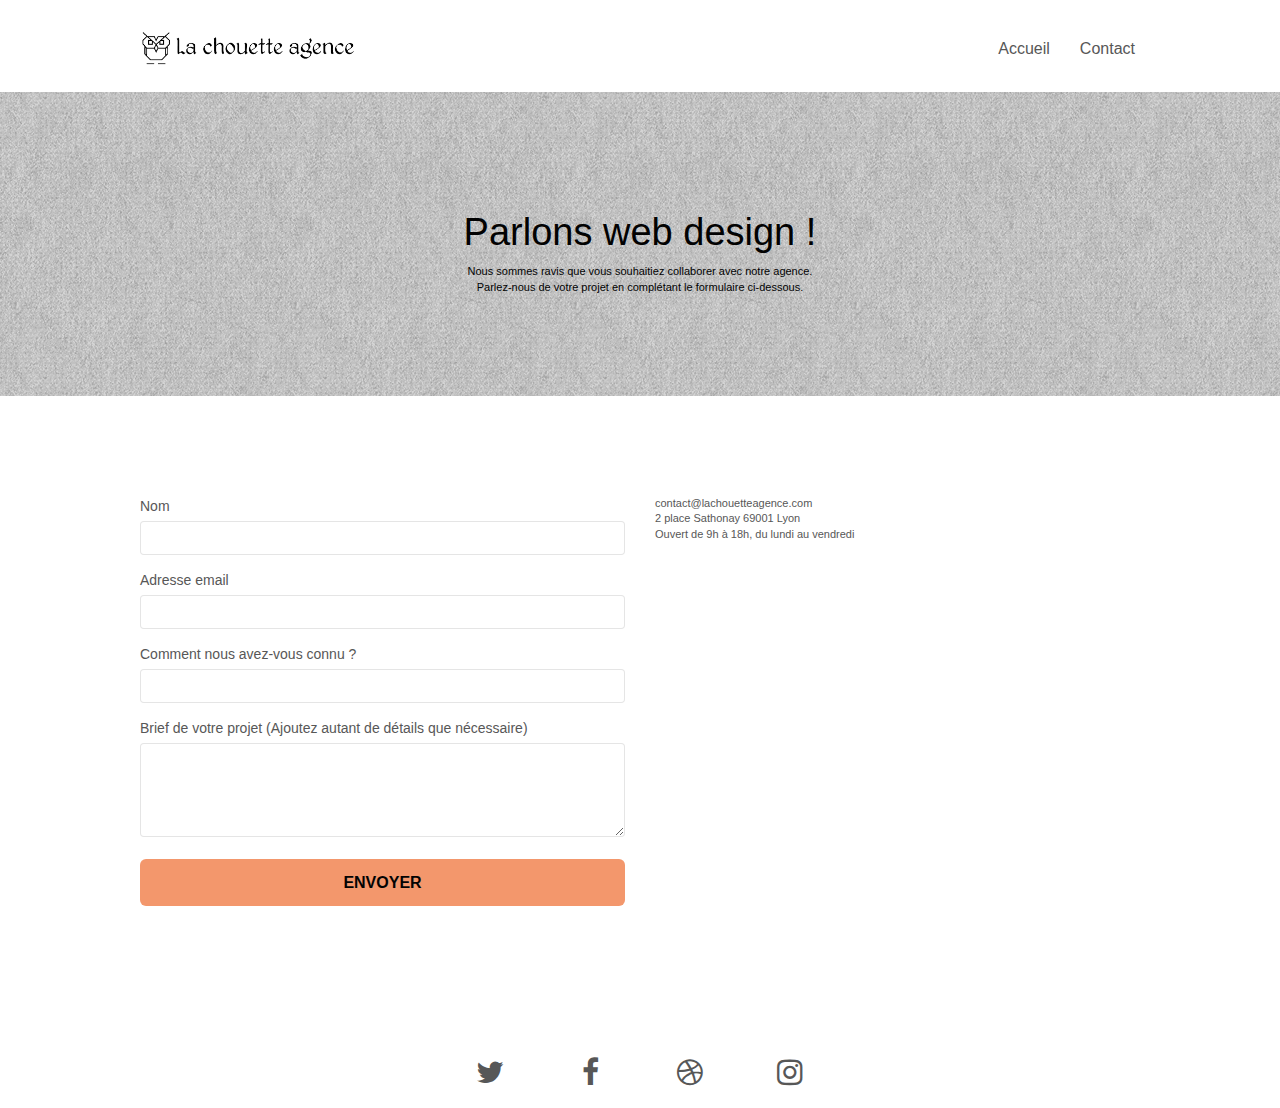
==== contact.html @ 8721ab8b "changement nom page2" ====
<!doctype html>
<html lang="fr">
<head>
    <meta charset="utf-8">
    <meta name="description" content="agence webdesign seo google site web design formulaire contact">
    <meta name="viewport" content="width=device-width, initial-scale=1.0, viewport-fit=cover">
	<meta property="og:title" content="La chouette agence : entreprise webdesign Lyon "/>
	<meta property="og:url" content="https://draluber.github.io/chouette/page2.html"/>
	<meta property="og:image" content="https://draluber.github.io/chouette/img/logo-compressor.png"/>
	<meta property="og:description" content="agence de webdesign"/>
	<meta name="twitter:card" content="summary">
	<meta name="twitter:site" content="https//draluber.github.io/chouette/page2">
	<meta name="twitter:title" content="La chouette agence - contact">
	<meta name="twitter:description" content="agence de webdesign">
	<meta name="twitter:creator" content="@chouetteagence">
	<meta name="twitter:image" content="https://draluber.github.io/img/logo-compressor.png">
	
	
	
	<link rel="shortcut icon" type="image/png" href="favicon-compressor.jpg">
    
	<link rel="stylesheet" type="text/css" href="./css/bootstrap.min.css">
	<link rel="stylesheet" type="text/css" href="style.min.css">
	<link rel="stylesheet" type="text/css" href="./css/font-awesome.min.css">
	<link rel="stylesheet" type="text/css" href="./css/et-line.min.css">
	
    
	
    <title>chouette agence : entreprise webdesign Lyon , formulaire de contact</title>

    
<!-- Analytics -->
 
<!-- Analytics END -->
    
</head>
<body>
<!-- Principal conteneur -->
<div class="page-container">
    <header>
<!-- bloc-0 -->
<div class="bloc bgc-white l-bloc " id="bloc-0">
	<div class="container bloc-sm">
		<nav class="navbar row">
			<div class="navbar-header">
				<a class="navbar-brand" href="index.html"><img src="img/la-chouette-agence-compressor.png" alt="atlanta web design logo" width="214px" height="40px" /></a>
				<button id="nav-toggle" type="button" class="ui-navbar-toggle navbar-toggle" data-toggle="collapse" data-target=".navbar-1">
					<span class="sr-only">Toggle navigation</span><span class="icon-bar"></span><span class="icon-bar"></span><span class="icon-bar"></span>
				</button>
			</div>
			<div class="collapse navbar-collapse navbar-1 special-dropdown-nav">
				<ul class="site-navigation nav navbar-nav">
					<li>
						<a href="index.html">Accueil</a>
					</li>
					<li>
					</li>
					<li>
						<a href="#">Contact</a>
					</li>
				</ul>
			</div>
		</nav>
	</div>
</div>
<!-- bloc-0 END -->

<!-- bloc-6 -->
<div class="bloc bg-dots-bg bg-repeat bgc-atomic-tangerine d-bloc bloc-bg-texture texture-paper" id="bloc-6">
	<div class="container bloc-lg">
		<div class="row">
			<div class="col-sm-12">
				<h1 class="text-center hero-bloc-text tc-white">
					Parlons web design !
				</h1>
				<p class="text-center mg-lg tc-white tight-width-whitespace">
					Nous sommes ravis que vous souhaitiez collaborer avec notre agence.<br>
					Parlez-nous de votre projet en complétant le formulaire ci-dessous.
				</p>
			</div>
		</div>
	</div>
</div>
<!-- bloc-6 END -->
</header>
<main>
<!-- bloc-7 -->
<div class="bloc bgc-white l-bloc" id="bloc-7">
	<div class="container bloc-lg">
		<div class="row">
			<div class="col-sm-6">
				<form id="form_1" novalidate success-msg="Your message has been sent." fail-msg="Sorry it seems that our mail server is not responding, Sorry for the inconvenience!">
					<div class="form-group">
						<label>
							Nom
						</label>
						<input id="name" class="form-control" required />
					</div>
					<div class="form-group">
						<label>
							Adresse email
						</label>
						<input id="email" class="form-control" type="email" required />
					</div>
					<div class="form-group">
						<label>
							Comment nous avez-vous connu ?
						</label>
						<input class="form-control" type="email" required id="input_504" />
					</div>
					<div class="form-group">
						<label>
							Brief de votre projet (Ajoutez autant de détails que nécessaire)<br>
						</label><textarea id="message" class="form-control" rows="4" cols="50" required></textarea>
					</div> 
					<button class="bloc-button btn btn-lg btn-block cta-hero btn-atomic-tangerine" type="submit">
						Envoyer
					</button>
				</form>
			</div>
			<div class="col-sm-6">
				<p>
					contact@lachouetteagence.com<br>2 place Sathonay 69001 Lyon<br>Ouvert de 9h à 18h, du lundi au vendredi<br>
				</p>
			</div>
		</div>
	</div>
</div>
<!-- bloc-7 END -->

<!-- ScrollToTop Button -->
<a class="bloc-button btn btn-d scrollToTop" onclick="scrollToTarget('1')"><span class="fa fa-chevron-up"></span></a>
<!-- ScrollToTop Button END-->

</main>
<footer>
<!-- Footer - bloc-8 -->
<div class="bloc bgc-atomic-tangerine d-bloc" id="bloc-8">
	<div class="container bloc-sm">
		<div class="row">
			<div class="col-sm-12">
				<p class="text-center white">
					La chouette agence - Agence web basée à Lyon.<br>
				</p>
				<div class="row row-no-gutters social">
					<div class="col-sm-3">
						<div class="text-center">
							<a class="social" href="index.html"><span class="fa fa-twitter icon-md"></span></a>
						</div>
					</div>
					<div class="col-sm-3">
						<div class="text-center">
							<a class="social" href="index.html"><span class="fa fa-facebook icon-md"></span></a>
						</div>
					</div>
					<div class="col-sm-3">
						<div class="text-center">
							<a class="social" href="index.html"><span class="fa fa-dribbble icon-md"></span></a>
						</div>
					</div>
					<div class="col-sm-3">
						<div class="text-center">
							<a class="social" href="index.html"><span class="fa fa-instagram icon-md"></span></a>
						</div>
					</div>
				</div>
			</div>
		</div>
	</div>
</div>
<!-- Footer - bloc-8 END -->
</footer>
</div>
<!-- Principal conteneur END -->
<script src="./js/jquery-2.1.0.min.js"></script>
<script src="./js/bootstrap.min.js"></script>
<script src="./js/blocs.min.js"></script>
<script src="./js/jqBootstrapValidation.min.js"></script>
<script src="./js/formHandler.min.js"></script>

</body>
</html>
---- style.min.css ----
body{margin:0;padding:0;background:#FFF;overflow-x:hidden;-webkit-font-smoothing:antialiased;-moz-osx-font-smoothing:grayscale;}
a,
button{transition:all .3s ease-in-out;outline:none!important;}
a:hover{text-decoration:none;cursor:pointer;}
#page-loading-blocs-notifaction{position:fixed;top:0;bottom:0;width:100%;z-index:100000;background:#FFFFFF url("img/pageload-spinner.gif") no-repeat center center;}
.bloc{width:100%;clear:both;background:50% 50% no-repeat;padding:0 50px;-webkit-background-size:cover;-moz-background-size:cover;-o-background-size:cover;background-size:cover;position:relative;}
.bloc .container{padding-left:0;padding-right:0;}
.bloc-lg{padding:100px 50px;}
.bloc-md{padding:50px;}
.bloc-sm{padding:20px 50px;}
.bg-center,
.bg-l-edge,
.bg-r-edge,
.bg-t-edge,
.bg-b-edge,
.bg-tl-edge,
.bg-bl-edge,
.bg-tr-edge,
.bg-br-edge,
.bg-repeat{-webkit-background-size:auto!important;-moz-background-size:auto!important;-o-background-size:auto!important;background-size:auto!important;}
.bg-repeat{background:repeat;}
.bg-t-edge{background:top no-repeat;}
.bloc-bg-texture::before{content:"";background-size:2px 2px;position:absolute;top:0;bottom:0;left:0;right:0;}
.texture-paper::before{background:url("img/texture-paper-compressor.png");background-size:280px 280px;}
.b-parallax{background-attachment:fixed;}
.d-bloc button:hover{color:rgba(255, 255, 255, .9);}
.d-bloc .icon-round,
.d-bloc .icon-square,
.d-bloc .icon-rounded,
.d-bloc .icon-semi-rounded-a,
.d-bloc .icon-semi-rounded-b{border-color:rgba(255, 255, 255, .9);}
.d-bloc .divider-h span{border-color:rgba(255, 255, 255, .2);}
.d-bloc .a-btn:hover,
.d-bloc .navbar a:hover,
.d-bloc .navbar-brand:hover,
.d-bloc a:hover .icon-sm,
.d-bloc a:hover .icon-md,
.d-bloc a:hover .icon-lg,
.d-bloc a:hover .icon-xl,
.d-bloc h1 a:hover,
.d-bloc h2 a:hover,
.d-bloc h3 a:hover,
.d-bloc h4 a:hover,
.d-bloc h5 a:hover,
.d-bloc h6 a:hover,
.d-bloc p a:hover{color:rgba(255, 255, 255, 1);}
.d-bloc .navbar-toggle .icon-bar{background:rgba(255, 255, 255, 1);}
.d-bloc .btn-wire,
.d-bloc .btn-wire:hover{color:rgba(255, 255, 255, 1);border-color:rgba(255, 255, 255, 1);}
.d-bloc .panel{color:rgba(0, 0, 0, .5);}
.d-bloc .panel button:hover{color:rgba(0, 0, 0, .7);}
.d-bloc .panel icon{border-color:rgba(0, 0, 0, .7);}
.d-bloc .panel .divider-h span{border-color:rgba(0, 0, 0, .1);}
.d-bloc .panel .a-btn{color:rgba(0, 0, 0, .6);}
.d-bloc .panel .a-btn:hover{color:rgba(0, 0, 0, 1);}
.d-bloc .panel .btn-wire,
.d-bloc .panel .btn-wire:hover{color:rgba(0, 0, 0, .7);border-color:rgba(0, 0, 0, .3);}
.d-bloc .panel,
.l-bloc{color:rgba(0, 0, 0, .5);}
.d-bloc .panel button:hover,
.l-bloc button:hover{color:rgba(0, 0, 0, .7);}
.l-bloc .icon-round,
.l-bloc .icon-square,
.l-bloc .icon-rounded,
.l-bloc .icon-semi-rounded-a,
.l-bloc .icon-semi-rounded-b{border-color:rgba(0, 0, 0, .7);}
.d-bloc .panel .divider-h span,
.l-bloc .divider-h span{border-color:rgba(0, 0, 0, .1);}
.d-bloc .panel .a-btn,
.l-bloc .a-btn,
.l-bloc .navbar a,
.l-bloc .navbar-brand,
.l-bloc a .icon-sm,
.l-bloc a .icon-md,
.l-bloc a .icon-lg,
.l-bloc a .icon-xl,
.l-bloc h1 a,
.l-bloc h2 a,
.l-bloc h3 a,
.l-bloc h4 a,
.l-bloc h5 a,
.l-bloc h6 a,
.l-bloc p a{color:rgba(0, 0, 0, .6);}
.d-bloc .panel .a-btn:hover,
.l-bloc .a-btn:hover,
.l-bloc .navbar a:hover,
.l-bloc .navbar-brand:hover,
.l-bloc a:hover .icon-sm,
.l-bloc a:hover .icon-md,
.l-bloc a:hover .icon-lg,
.l-bloc a:hover .icon-xl,
.l-bloc h1 a:hover,
.l-bloc h2 a:hover,
.l-bloc h3 a:hover,
.l-bloc h4 a:hover,
.l-bloc h5 a:hover,
.l-bloc h6 a:hover,
.l-bloc p a:hover{color:rgba(0, 0, 0, 1);}
.l-bloc .navbar-toggle .icon-bar{color:rgba(0, 0, 0, .6);}
.d-bloc .panel .btn-wire,
.d-bloc .panel .btn-wire:hover,
.l-bloc .btn-wire,
.l-bloc .btn-wire:hover{color:rgba(0, 0, 0, .7);border-color:rgba(0, 0, 0, .3);}
.voffset{margin-top:30px;}
.voffset-lg{margin-top:80px;}
.row-no-gutters{margin-right:0;margin-left:0;}
.row.row-no-gutters > [class^="col-"],
.row.row-no-gutters > [class*=" col-"]{padding-right:0;padding-left:0;}
#bloc-1-hero h1{font-size:32px;}
.navbar{margin-bottom:0;z-index:1;}
.navbar-brand{height:auto;padding:3px 15px;font-size:25px;font-weight:normal;font-weight:600;line-height:44px;}
.navbar-brand img{max-height:200px;margin:0 5px 0 0;display:inline;}
.navbar-brand img[src$=svg]{min-width:100px;}
.nav-center .navbar-brand img{margin:0;}
.navbar .nav{padding-top:2px;margin-right:-16px;float:right;z-index:1;}
.nav > li{float:left;margin-top:4px;font-size:16px;}
.navbar-nav .open .dropdown-menu > li > a{text-align:inherit;}
.nav > li a:hover,
.nav > li a:focus{background:transparent;}
.navbar-toggle{margin:10px 10px 0 0;border:0px;}
.navbar-toggle:hover{background:transparent!important;}
.navbar-toggle .icon-bar{background-color:rgba(0, 0, 0, .5);width:26px;}
.nav-invert .navbar .nav{float:left;}
.nav-invert .navbar-header,
.nav-invert .navbar-brand{float:right;position:relative;z-index:2;}
@media (min-width:768px){.site-navigation{position:absolute;top:50%;right:20px;transform:translate(0, -50%);-webkit-transform:translateY(-50%);}
.nav > li .dropdown-menu a,
.nav > li .dropdown-menu a:hover{color:#484848;}
.nav-invert .site-navigation{left:0;right:0;}
.nav-center{text-align:center;}
.nav-center .navbar-header{width:100%;}
.nav-center .navbar-header,
.nav-center .navbar-brand,
.nav-center .nav > li{float:none;display:inline-block;}
.nav-center .site-navigation{position:relative;width:100%;right:0;margin-right:0px;margin-top:20px;}
.nav-center.mini-nav .navbar-toggle{float:none;margin:10px auto 0;}
}
.nav > li > .dropdown a{background:none!important;display:block;padding:14px 15px;}
nav .caret{margin:0 5px;}
.dropdown-menu .dropdown-menu{top:-8px;left:100%;}
.dropdown-menu .dropmenu-flow-right{top:100%;left:0;margin-left:-1px;border-top-left-radius:0;border-top-right-radius:0;}
.dropdown-menu .dropdown span{border:4px solid black;border-top-color:transparent;border-right-color:transparent;border-bottom-color:transparent;margin:6px -5px 0 0!important;float:right;}
.mg-md{margin-top:10px;margin-bottom:20px;}
.mg-lg{margin-top:10px;margin-bottom:40px;}
.btn{margin:0 5px 5px 0;}
.btn.pull-right{margin:0 0 5px 5px;}
.btn-d,
.btn-d:hover,
.btn-d:focus{color:#FFF;background:rgba(0, 0, 0, .3);}
button{outline:none!important;}
.btn-rd{border-radius:40px;}
.btn-clean{border:1px solid rgba(0, 0, 0, .08);border-bottom-color:rgba(0, 0, 0, .1);text-shadow:0 1px 0 rgba(0, 0, 1, .1);box-shadow:0 1px 3px rgba(0, 0, 1, .25), inset 0 1px 0 0 rgba(255, 255, 255, .15);}
.icon-md{font-size:30px!important;}
.icon-lg{font-size:60px!important;}
.sm-shadow{text-shadow:0 1px 2px rgba(0, 0, 0, .3);}
.panel-sq,
.panel-sq .panel-heading,
.panel-sq .panel-footer{border-radius:0;}
.panel-rd{border-radius:30px;}
.panel-rd .panel-heading{border-radius:29px 29px 0 0;}
.panel-rd .panel-footer{border-radius:0 0 29px 29px;}
.form-control{border-color:rgba(0, 0, 0, .1);box-shadow:none;}
.scrollToTop{width:40px;height:40px;position:fixed;bottom:20px;right:20px;opacity:0;z-index:500;transition:all .3s ease-in-out;}
.scrollToTop span{margin-top:6px;}
.showScrollTop{font-size:14px;opacity:1;}
a[data-lightbox]{position:relative;display:block;text-align:center;}
a[data-lightbox]:hover::before{content:"+";font-family:"HelveticaNeue-Light", "Helvetica Neue Light", "Helvetica Neue", Helvetica, Arial;font-size:32px;width:50px;height:50px;margin-left:-25px;border-radius:50%;background:rgba(0, 0, 0, .6);color:#FFF;font-weight:100;z-index:1;position:absolute;top:50%;transform:translateY(-50%);-webkit-transform:translateY(-50%);}
a[data-lightbox]:hover img{opacity:0.6;-webkit-animation-fill-mode:none;animation-fill-mode:none;}
#lightbox-modal{display:flex;align-items:center;}
#lightbox-modal .modal-dialog{width:90%;max-width:900px;margin:0 auto 0;}
#lightbox-modal .modal-dialog img{max-height:90vh;margin:0 auto;}
.lightbox-caption{padding:20px;color:#FFF;background:rgba(0, 0, 0, .5);position:absolute;left:15px;right:15px;bottom:5px;}
.close-lightbox{color:#FFF;font-size:30px;position:absolute;top:20px;right:20px;z-index:20;background:rgba(0, 0, 0, .5);border:none;line-height:30px;padding:0 9px 5px;opacity:0.3;}
.close-lightbox:hover,
.next-lightbox:hover,
.prev-lightbox:hover{opacity:1.0;color:#FFF;}
.next-lightbox,
.prev-lightbox{font-size:20px;color:rgba(255, 255, 255, .9);background:rgba(0, 0, 0, .5);transition:all .2s ease-in-out;position:absolute;top:45%;z-index:1;opacity:0.4;}
.next-lightbox{padding:6px 8px 1px 13px;right:25px;}
.prev-lightbox{padding:6px 13px 1px 10px;left:25px;}
.snapshot-lb .modal-body{padding-bottom:45px;}
.snapshot-lb .lightbox-caption{padding:0;color:rgba(0, 0, 0, .5);background:none;}
h1,
h2,
h3,
h4,
h5,
h6,
p,
label,
.btn,
a{font-family:"helvetica";font-weight:400;color:#575757!important;}
.container{max-width:1000px;}
.hero-bloc-text{font-size:38px;}
.hero-bloc-text-sub{font-size:36px;}
.statement-bloc-text{line-height:26px;font-style:italic;font-size:20px;text-align:center;font-weight:lighter;max-width:520px;margin:auto auto auto auto;}
p{font-size:11px;}
.tight-width-whitespace{max-width:600px;margin:auto auto auto auto;}
.h1{font-size:20px;font-family:"Open Sans";}
.cta-hero{margin-top:22px;color:#020202!important;text-transform:uppercase;padding:12px 28px 12px 28px;font-size:16px;font-weight:700;}
.social{max-width:400px;margin:auto auto auto auto;}
h2{font-size:22px;line-height:1.4em;}
h3{font-size:15px;text-transform:uppercase;font-weight:700;color:#333333!important;}
.med-width-whitespace{max-width:800px;margin:auto auto auto auto;box-shadow:0px 0px 0px #000000;}
h1{color:#333333!important;}
h4{color:#333333!important;}
.icons{margin-bottom:14px;margin-top:24px;}
.white{color:#FFFFFF!important;}
.portfolio-thumb{margin-bottom:24px;}
.portfolio-row{margin-bottom:44px;margin-top:50px;}
.avatar{box-shadow:0px 4px 9px rgba(0, 0, 0, 0.3);}
.black-background{background-color:rgba(165, 147, 99, 0.7);padding:40px 40px 40px 40px;}
.bold-link{font-weight:900;text-decoration:underline!important;}
.bgc-white{background-color:#FFFFFF;}
.bgc-dark-slate-blue{background-color:#f8f9fc;}
.bgc-atomic-tangerine{background-color:white;}
.tc-white{color:#fbfbfb!important;}
.btn-atomic-tangerine{background:#F3976C;color:#030303!important;}
.btn-atomic-tangerine:hover{background:#c27956!important;color:#FFFFFF!important;}
.tc-white{color:#020202!important;}
.tc-white:hover{color:#020202!important;}
.ltc-atomic-tangerine{color:#F3976C!important;}
.ltc-atomic-tangerine:hover{color:#c27956!important;}
.icon-dark-slate-blue{color:#364577!important;border-color:#364577!important;}
.bg-dots-bg{background-image:url("img/dots-bg-compressor.png");}
.bg-lines-h2-bg{background-image:url("img/lines-h2-bg-compressor.png");}
.bg-banniere{background-image:url("img/la-chouette-agence-banniere-compressor.jpg");}
.bg-presentation{background-image:url("img/image-de-presentation-compressor.jpg");}
@media (max-width:1024px){.bloc{padding-left:20px;padding-right:20px;}
.bloc.full-width-bloc,
.bloc-tile-2.full-width-bloc .container,
.bloc-tile-3.full-width-bloc .container,
.bloc-tile-4.full-width-bloc .container{padding-left:0;padding-right:0;}
}
@media (max-width:992px) and (min-width:768px){.navbar .nav{max-width:80%}
.nav-center.navbar .nav{max-width:100%}
}
@media only screen and (min-device-width:768px) and (max-device-width:1024px) and (orientation:landscape){.b-parallax{background-attachment:scroll;}
}
@media only screen and (min-device-width:1024px) and (max-device-width:1366px) and (-webkit-min-device-pixel-ratio:1.5){.b-parallax{background-attachment:scroll;}
}
@media (max-width:991px){.container{width:100%;}
.b-parallax{background-attachment:scroll;}
.page-container,
#hero-bloc{overflow-x:hidden;position:relative;}
.bloc-group,
.bloc-group .bloc{display:block;width:100%;}
.bloc-fill-screen .fill-bloc-top-edge,
.bloc-fill-screen .fill-bloc-bottom-edge{padding:0 20px;padding-left:constant(safe-area-inset-left);padding-right:constant(safe-area-inset-right);}
}
@media (max-width:767px){.page-container{overflow-x:hidden;position:relative;}
h1,
h2,
h3,
h4,
h5,
h6,
p,
#disqus_thread{padding-left:10px!important;padding-right:10px!important;}
.b-parallax{background-attachment:scroll;}
.navbar .nav{padding-top:0;border-top:1px solid rgba(0, 0, 0, .2);float:none!important;}
.navbar.row{margin-left:0;margin-right:0;}
.site-navigation{position:inherit;transform:none;-webkit-transform:none;-ms-transform:none;}
.nav > li{margin-top:0;border-bottom:1px solid rgba(0, 0, 0, .1);background:rgba(0, 0, 0, .05);text-align:left;padding-left:15px;width:100%;}
.nav > li:hover{background:rgba(0, 0, 0, .08);}
.dropdown .dropdown a .caret{float:none;margin:5px 0 0 10px!important;border:4px solid black;border-bottom-color:transparent;border-right-color:transparent;border-left-color:transparent;}
#hero-bloc .navbar .nav{background:rgba(0, 0, 0, .8);}
#hero-bloc .navbar .nav a{color:rgba(255, 255, 255, .6);}
.hero{padding:50px 0;}
.hero-nav{left:-1px;right:-1px;}
.navbar-collapse{padding:0;overflow-x:hidden;-webkit-box-shadow:none;box-shadow:none;}
.navbar-brand img{max-height:40px;width:auto;}
.nav-invert .navbar-header{float:none;width:100%;}
.nav-invert .navbar-toggle{float:left;margin-left:10px;}
.bloc{padding-left:0;padding-right:0;}
.bloc-xxl,
.bloc-xl,
.bloc-lg{padding:40px 0;}
.bloc-sm,
.bloc-md{padding-left:0;padding-right:0;}
.bloc-tile-2 .container,
.bloc-tile-3 .container,
.bloc-tile-4 .container,
.bloc-fill-screen .fill-bloc-top-edge,
.bloc-fill-screen .fill-bloc-bottom-edge{padding-left:0;padding-right:0;}
.a-block{padding:0 10px;}
.btn-dwn{display:none;}
.voffset{margin-top:5px;}
.voffset-md{margin-top:20px;}
.voffset-lg{margin-top:30px;}
form{padding:5px;}
.close-lightbox{display:inline-block;}
.blocsapp-device-iphone5{background-size:216px 425px;padding-top:60px;width:216px;height:425px;}
.blocsapp-device-iphone5 img{width:180px;height:320px;}
}
@media (max-width:400px){.bloc{padding-left:0;padding-right:0;}
}
@media (max-width:767px){.bloc-mob-center-text{text-align:center;}
}
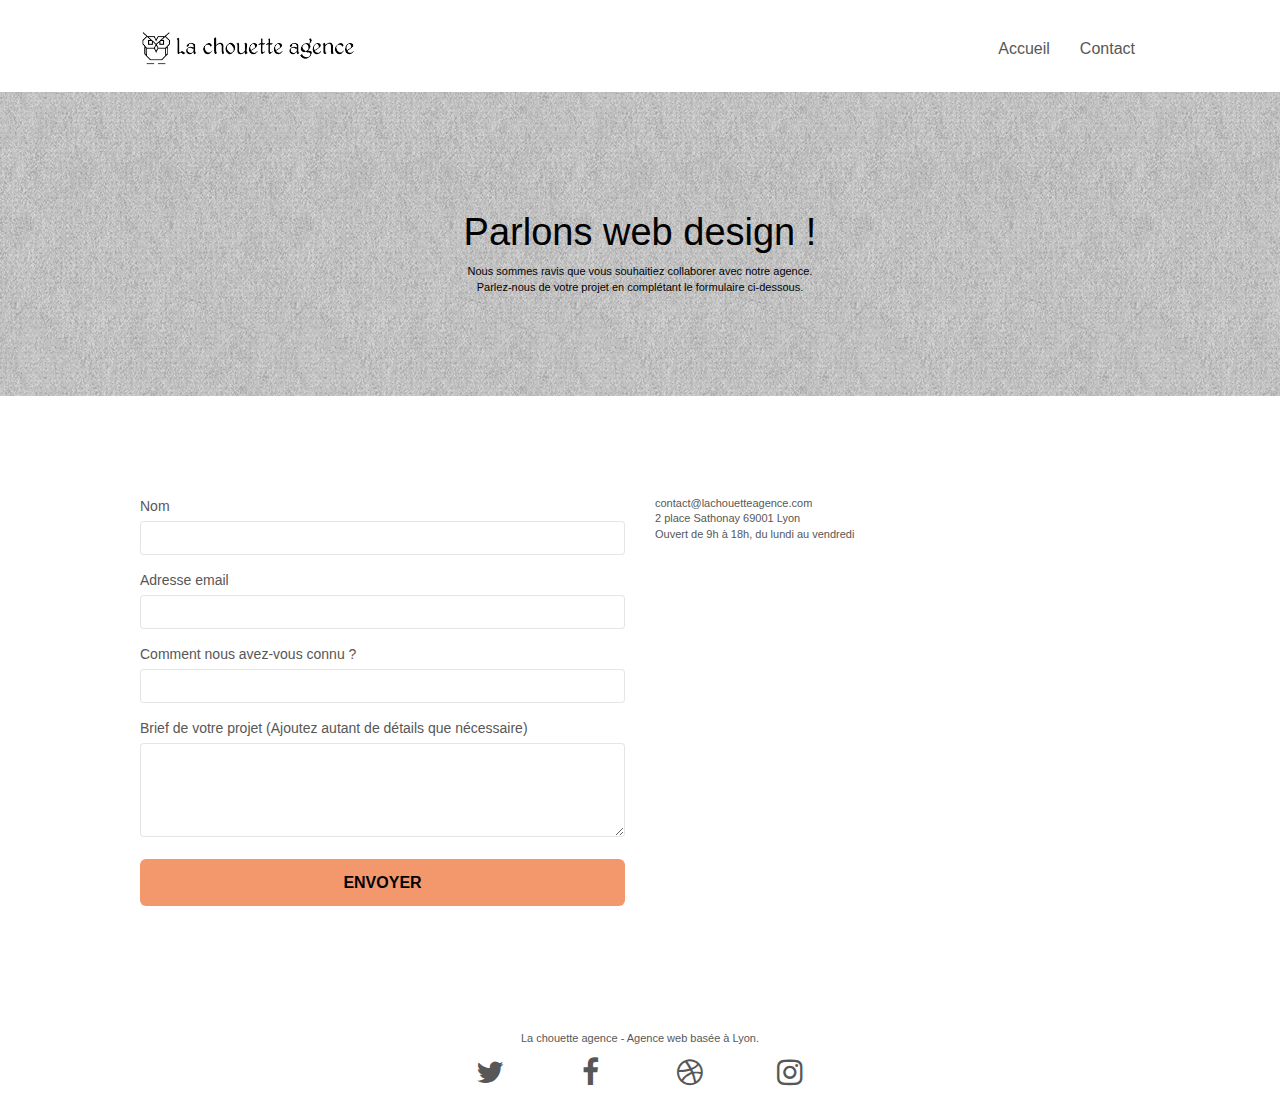
==== commit 83325115: "Update contact.html" ====
--- a/contact.html
+++ b/contact.html
@@ -91,25 +91,25 @@
 			<div class="col-sm-6">
 				<form id="form_1" novalidate success-msg="Your message has been sent." fail-msg="Sorry it seems that our mail server is not responding, Sorry for the inconvenience!">
 					<div class="form-group">
-						<label>
+						<label for="name">
 							Nom
 						</label>
 						<input id="name" class="form-control" required />
 					</div>
 					<div class="form-group">
-						<label>
+						<label for="email">
 							Adresse email
 						</label>
 						<input id="email" class="form-control" type="email" required />
 					</div>
 					<div class="form-group">
-						<label>
+						<label for="input_504">
 							Comment nous avez-vous connu ?
 						</label>
-						<input class="form-control" type="email" required id="input_504" />
+						<input class="form-control" type="text" required id="input_504" />
 					</div>
 					<div class="form-group">
-						<label>
+						<label for="message">
 							Brief de votre projet (Ajoutez autant de détails que nécessaire)<br>
 						</label><textarea id="message" class="form-control" rows="4" cols="50" required></textarea>
 					</div> 
@@ -139,7 +139,7 @@
 	<div class="container bloc-sm">
 		<div class="row">
 			<div class="col-sm-12">
-				<p class="text-center white">
+				<p class="text-center ">
 					La chouette agence - Agence web basée à Lyon.<br>
 				</p>
 				<div class="row row-no-gutters social">
